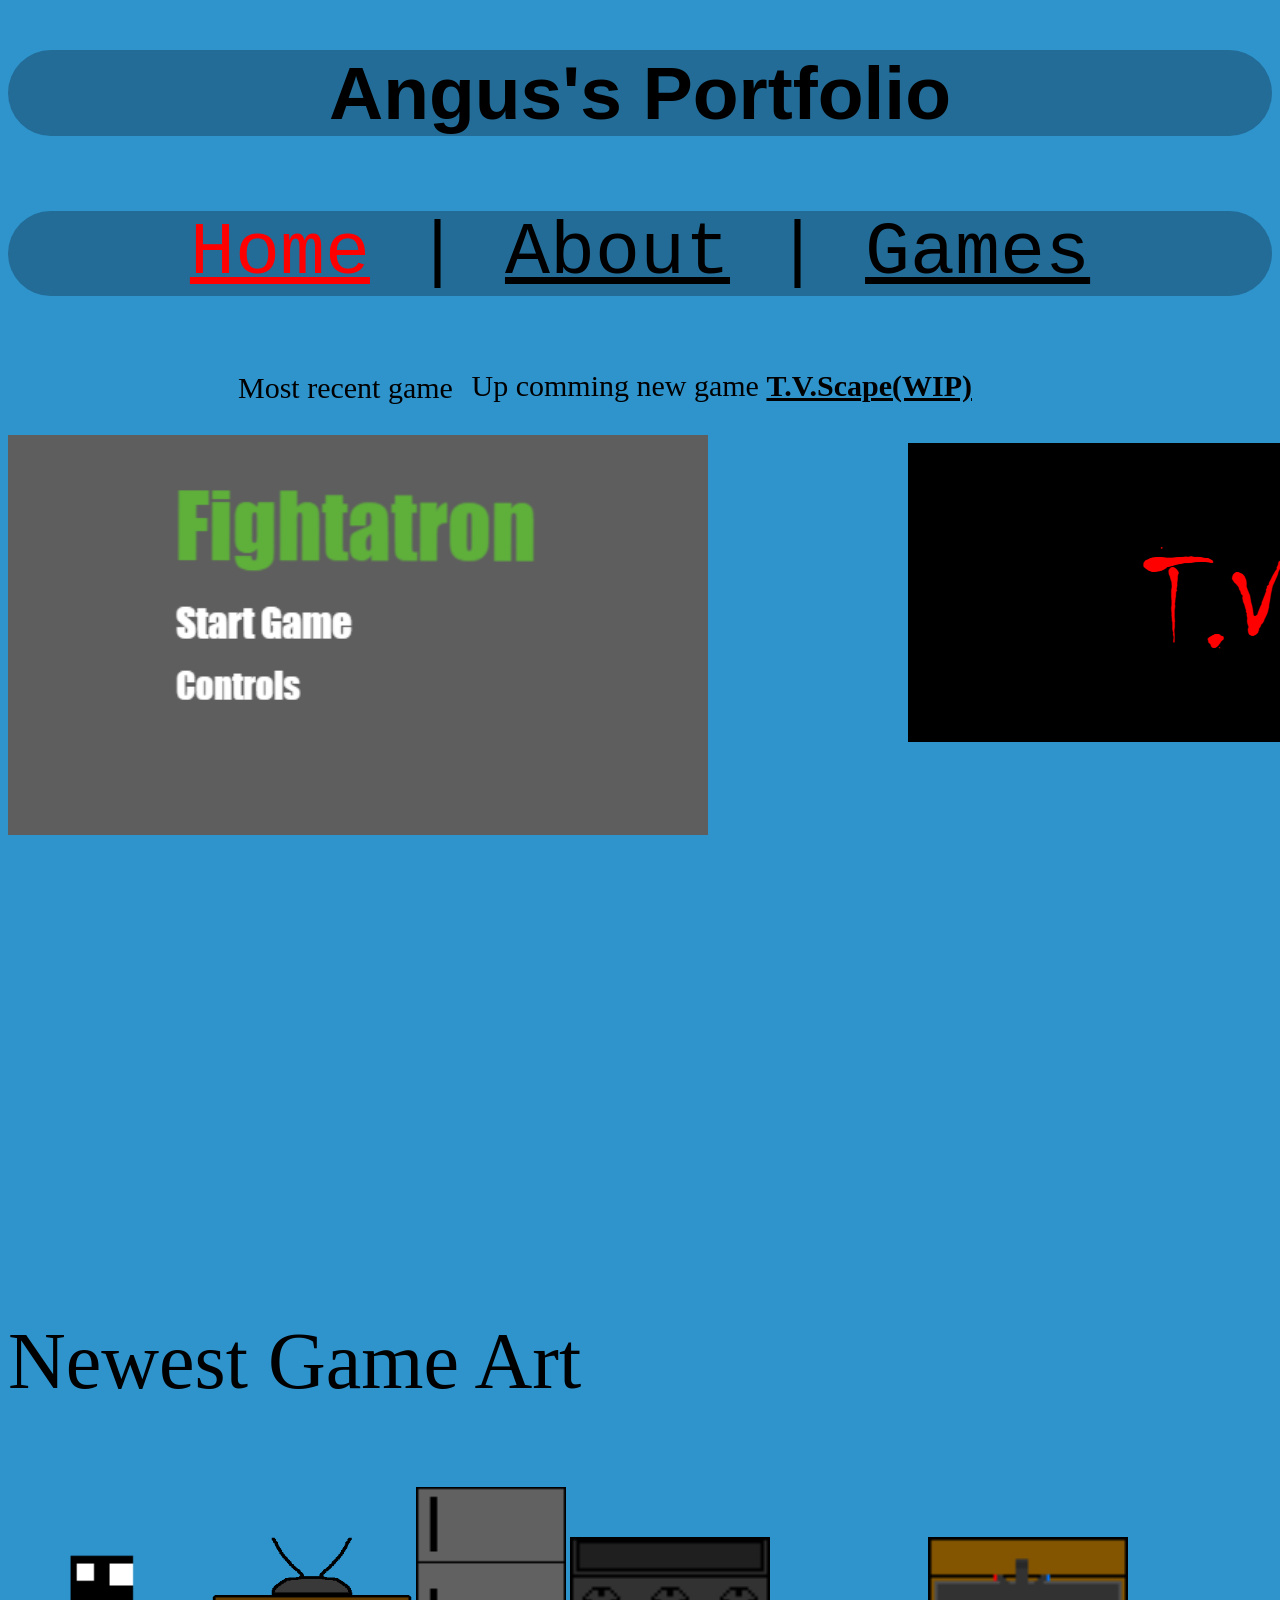
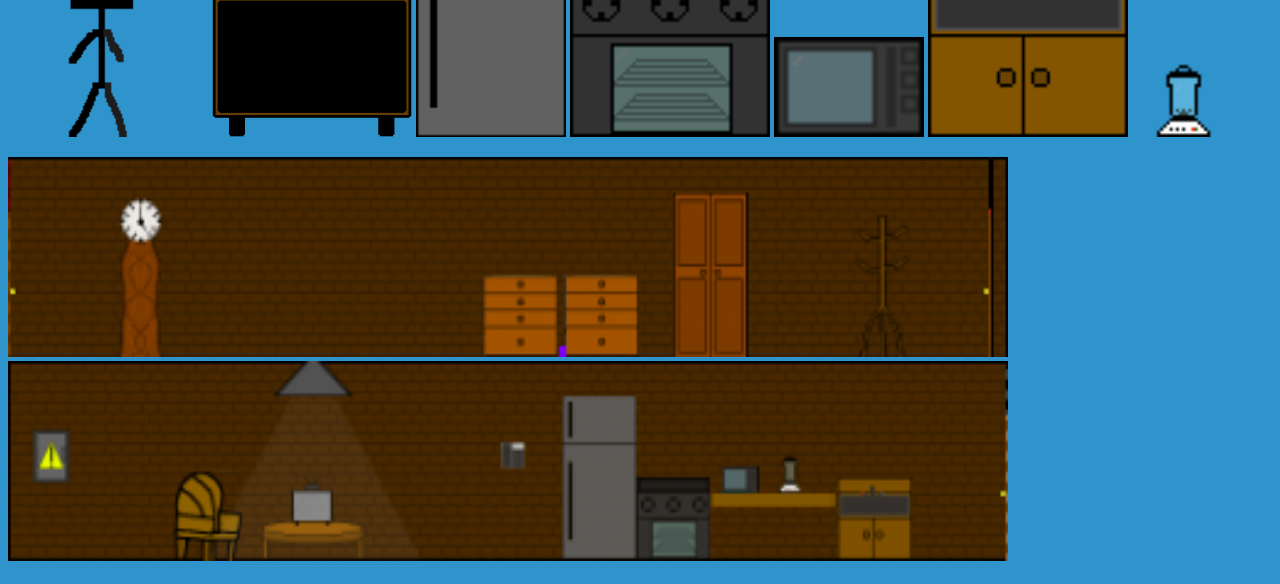
==== index.html @ 3be1fc4b "initial" ====
<!DOCTYPE html>
<html>
<body>
<style>

</style>
<link rel="stylesheet" href="mystyle.css">

<h1>Angus's Portfolio</h1>
<p class="carrot"><a style="color: red;" href="index.html">Home</a> | <a href="About.html">About</a> | <a href="Games.html">Games</a></p>
<p class="onion">Most recent game</p>
<a href="Games.html"><img class="Cookieimg" src="Screenshot 2025-06-12 121546.png" alt="Cookie" height="400px" width="700px"></a>
<p class="next">Up comming new game <b><a href="https://angus-k.itch.io/tvscape">T.V.Scape(WIP)</a></b></p>
<a href="Games.html"><img class="TVimg" src="T.V.Scape.png" alt="TV" style="transform: translate(900px,-490px);"></a>
<p class="next2"></p>
<p class="art">Newest Game Art</p>
<p class="next3"> <img class="Cookienator" src="MichaelBlackWalk.gif" alt="MichaelBlackWalk" height="200px" width="200px"> <img class="Cookienator" src="T.V. Static.png" alt="TV" height="200px" width="200px"> <img class="Garry" src="Fridge.png" alt="Fridge" height="250px" width="150px"> <img class="Girisha" src="Oven (1).png" alt="Oven" height="200px" width="200px"> <img class="Echo" src="Microwave.png" alt="Microwave" height="100px" width="150px"> <img class="Old" src="Sink.png" alt="Sink" height="200px" width="200px"> <img class="Timmy" src="Blender.png" alt="Blender" height="100px" width="100px"> </p>
<p><img class="Locations" src="StartRoom.png" height="200px" width="1000px"> <img class="Locations" src="LivingRoom.png" height="200px" width="1000px"></p>
</body>
</html>
---- mystyle.css ----
h1{
    column-span: all;
    text-align: center;
    font-size: 75px;
    background-color: rgb(34, 108, 151); border-radius: 100px;
    font-family: 'Franklin Gothic Medium', 'Arial Narrow', Arial, sans-serif;
}
.carrot{
font-size: 75px;
text-align: center;
background-color: rgb(34, 108, 151); border-radius: 100px;
font-family: monospace;
}
.onion{
font-size: 30px;
transform: translate(230px, 0px);
}
.puzzle{
    font-size: 30px;
    text-align: center;
transform: translate(50px, -6px);
}
.puzzle2{
    text-align: center;
transform: translate(50px, -55px);
font-size: 30px;
}
.about{
    font-size: 25px;
    outline-style: double; width: 1500px;
}
.stuff{
    text-align: left;
    outline-style: solid; width: 1200px;
}
a{
    color: rgb(0, 0, 0);
}
a:hover{
    color: red
}
a:active{
    color: red
}
body{
    background-color: rgb(47, 147, 204);
}
.block{
    font-size: 25px;
    transform: translate(50px, 60px);
}
.block2{
    transform: translate(100px,0px);
}
.boi{
    size: 1px;
}
image.BBA{
    position: absolute;
}
.next{
    text-align: right;
    font-size: 30px;
    transform: translate(-300px, -500px);
}
.next2{
    text-align: right;
    font-size: 20px;
    transform: translate(-270px, -500px);
}
.art{
    text-align: left;
    font-size: 80px;
}
.DD{
    transform: translate(200px, 170px);
}
.DD2{
    transform: translate(130px, 20px);
}
.Cookie{
    transform: translate(940px, 50px);
}
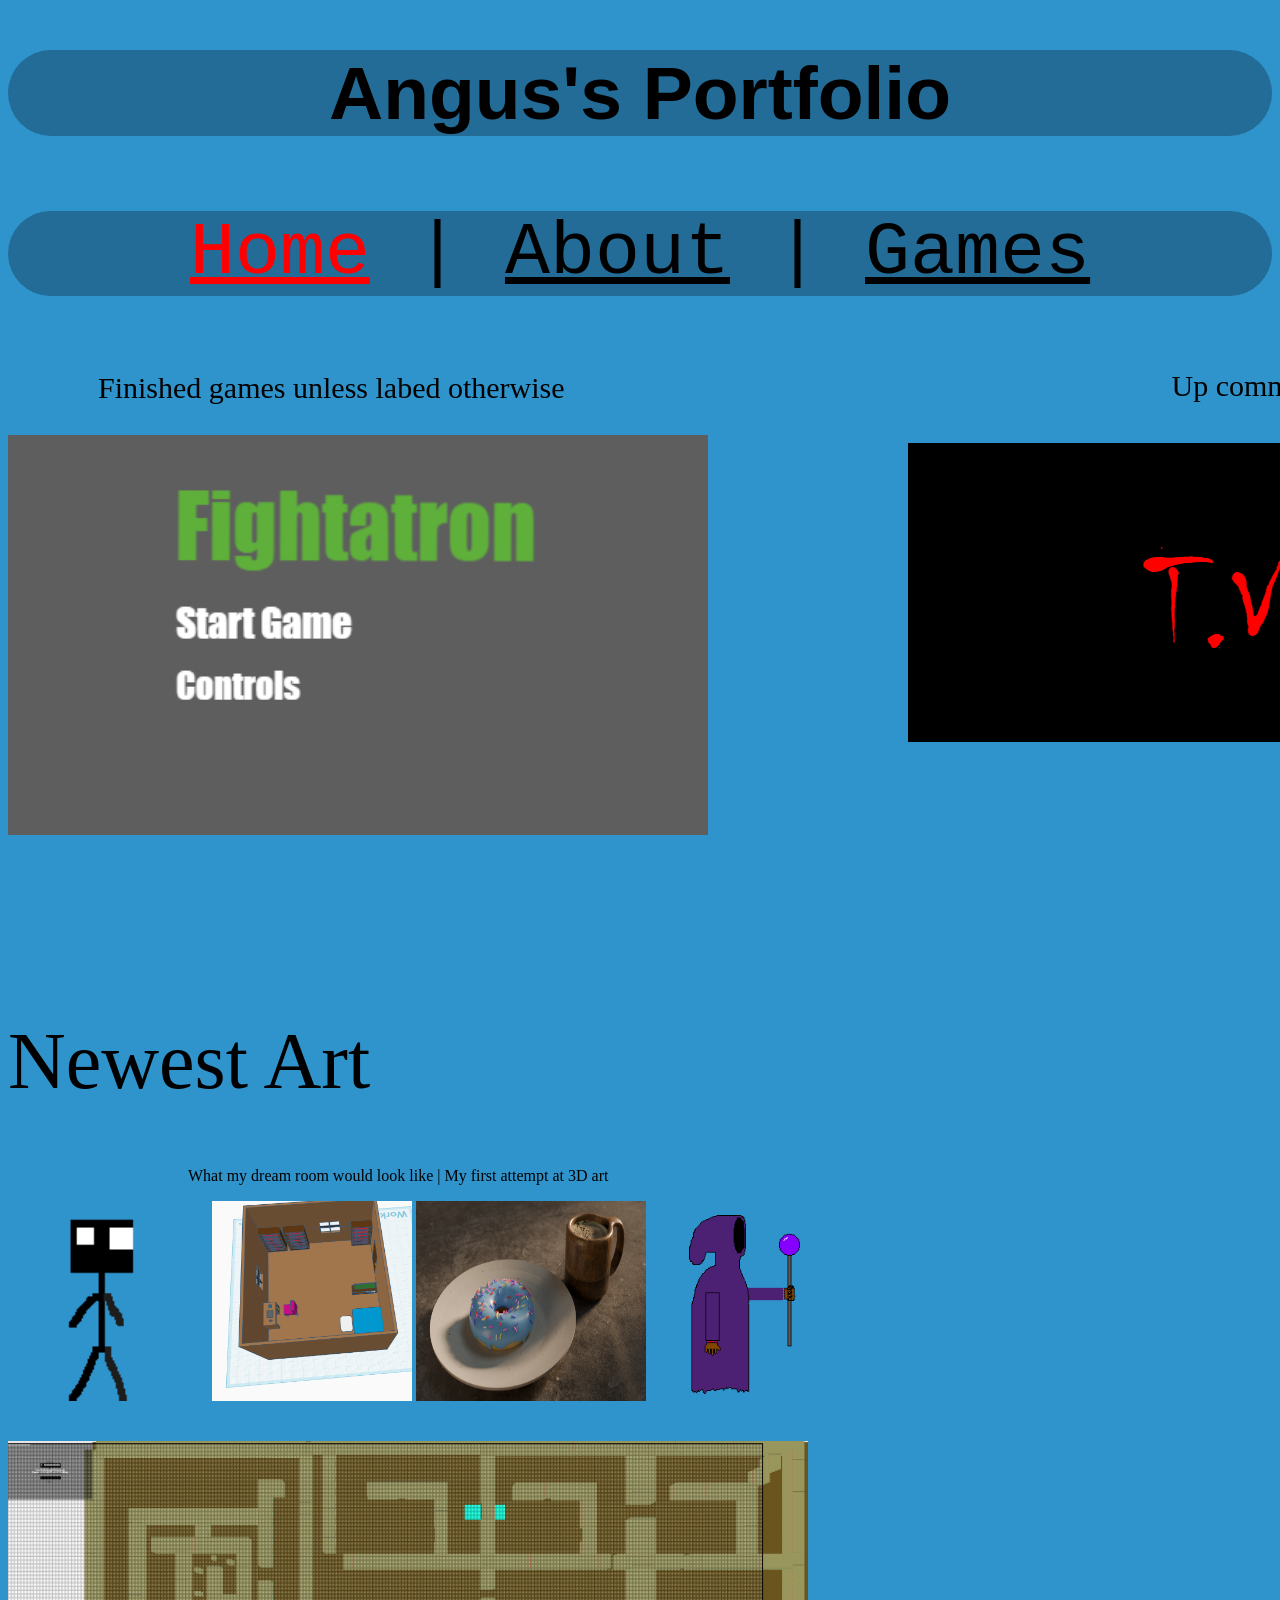
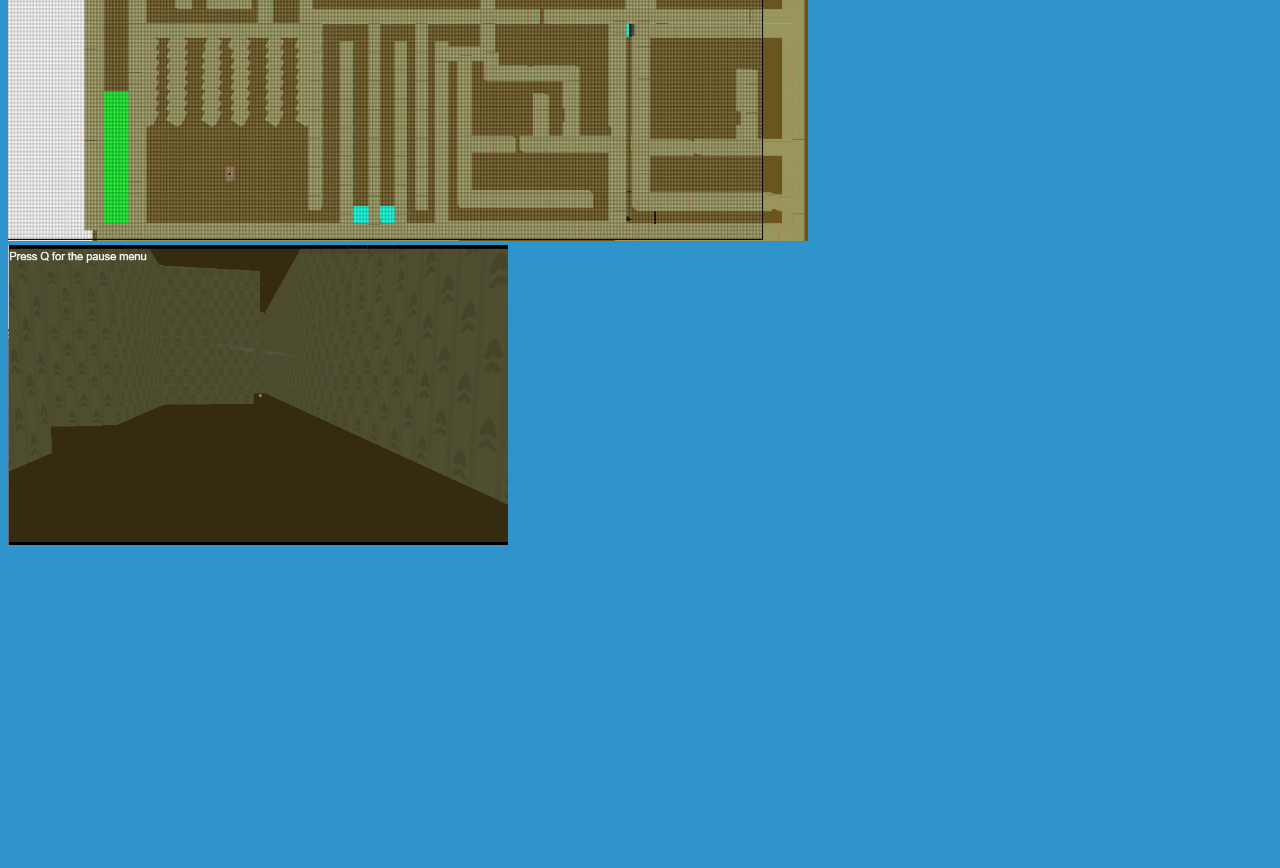
==== commit 5069df23: "fchm" ====
--- a/index.html
+++ b/index.html
@@ -8,13 +8,13 @@
 
 <h1>Angus's Portfolio</h1>
 <p class="carrot"><a style="color: red;" href="index.html">Home</a> | <a href="About.html">About</a> | <a href="Games.html">Games</a></p>
-<p class="onion">Most recent game</p>
+<p class="onion" style="transform: translate(90px, 0px);">Finished games unless labed otherwise</p>
 <a href="Games.html"><img class="Cookieimg" src="Screenshot 2025-06-12 121546.png" alt="Cookie" height="400px" width="700px"></a>
-<p class="next">Up comming new game <b><a href="https://angus-k.itch.io/tvscape">T.V.Scape(WIP)</a></b></p>
+<p class="next" style="transform: translate(400px, -500px);">Up comming new game <b><a href="https://angus-k.itch.io/tvscape">T.V.Scape(WIP)</a></b></p>
 <a href="Games.html"><img class="TVimg" src="T.V.Scape.png" alt="TV" style="transform: translate(900px,-490px);"></a>
 <p class="next2"></p>
-<p class="art">Newest Game Art</p>
-<p class="next3"> <img class="Cookienator" src="MichaelBlackWalk.gif" alt="MichaelBlackWalk" height="200px" width="200px"> <img class="Cookienator" src="T.V. Static.png" alt="TV" height="200px" width="200px"> <img class="Garry" src="Fridge.png" alt="Fridge" height="250px" width="150px"> <img class="Girisha" src="Oven (1).png" alt="Oven" height="200px" width="200px"> <img class="Echo" src="Microwave.png" alt="Microwave" height="100px" width="150px"> <img class="Old" src="Sink.png" alt="Sink" height="200px" width="200px"> <img class="Timmy" src="Blender.png" alt="Blender" height="100px" width="100px"> </p>
-<p><img class="Locations" src="StartRoom.png" height="200px" width="1000px"> <img class="Locations" src="LivingRoom.png" height="200px" width="1000px"></p>
+<p class="art" style="transform: translate(0px, -300px);">Newest Art</p> <p style="transform: translate(180px, -320px);">What my dream room would look like | My first attempt at 3D art</p>
+<p class="next3" style="transform: translate(0px, -320px);"> <img class="Cookienator" src="MichaelBlackWalk.gif" alt="MichaelBlackWalk" height="200px" width="200px"> <img class="Cookienator" src="DreamRoom.png" alt="DreamRoom" height="200px" width="200px"> <img class="Garry" src="Donut.png" alt="Donut" height="200px" width="230px"> <img class="Girisha" src="Necromancer.png" alt="Necromancer" height="200px" width="200px">
+<p style="transform: translate(0px, -300px);"><img class="Locations" src="Backrooms.png" height="400px" width="800px"> <img class="Locations" src="BackroomsFirstPerson.png" height="300px" width="500px"></p>
 </body>
 </html>
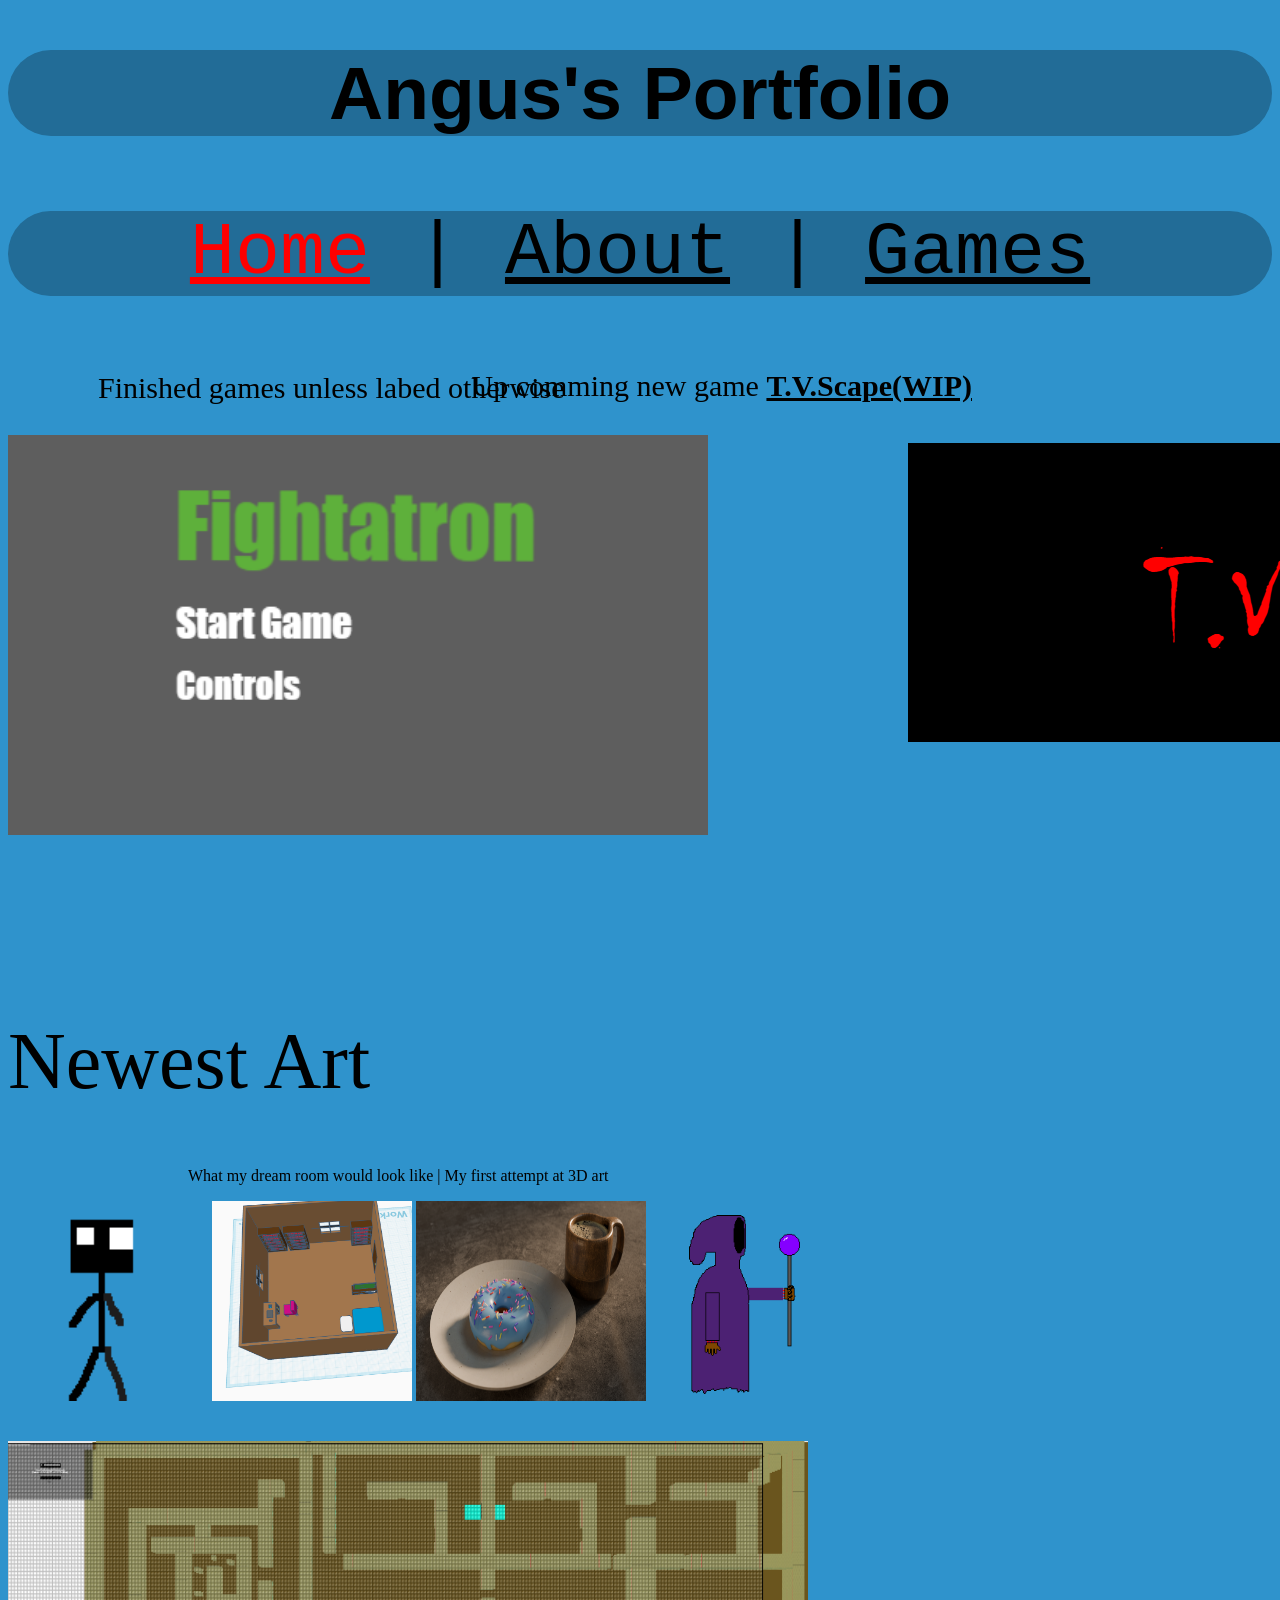
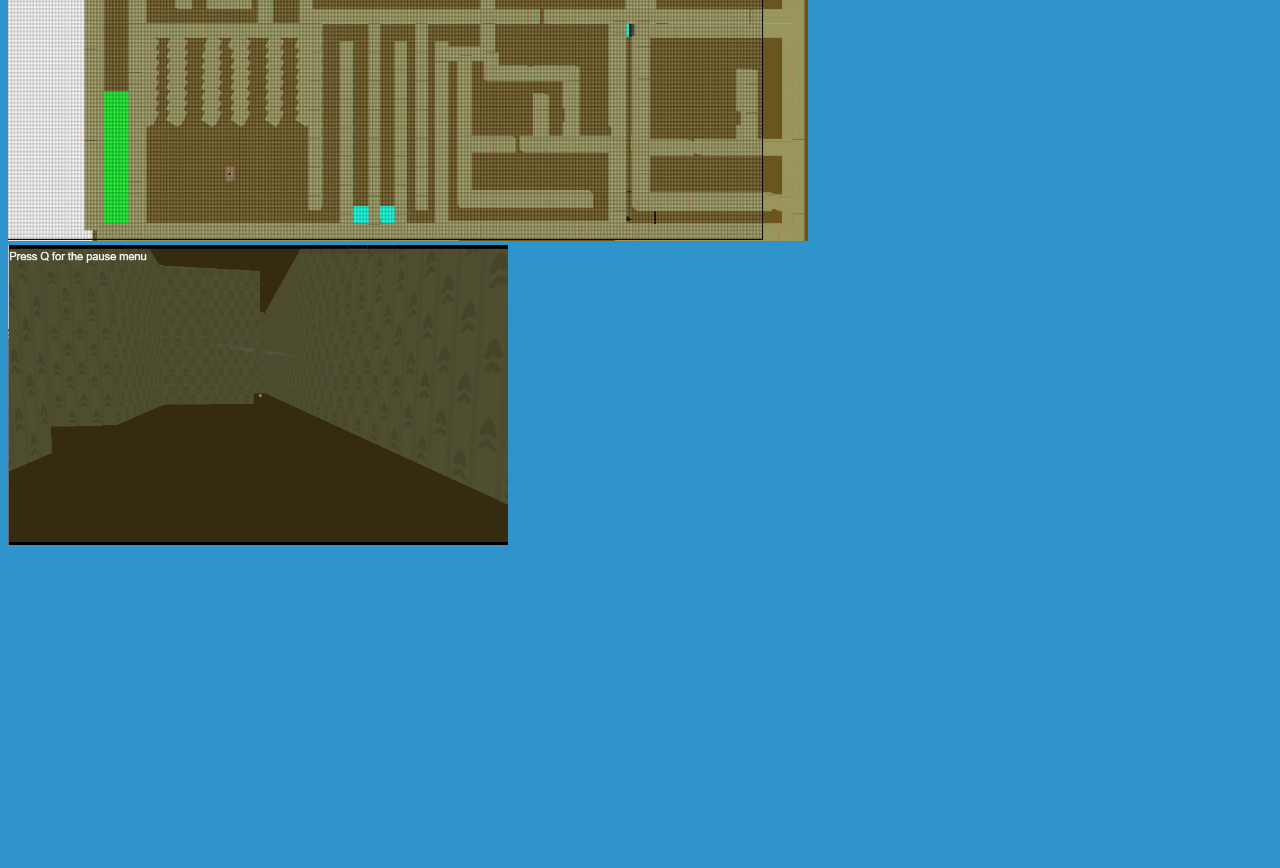
==== commit d86567e0: "Hla jsbka" ====
--- a/index.html
+++ b/index.html
@@ -10,7 +10,7 @@
 <p class="carrot"><a style="color: red;" href="index.html">Home</a> | <a href="About.html">About</a> | <a href="Games.html">Games</a></p>
 <p class="onion" style="transform: translate(90px, 0px);">Finished games unless labed otherwise</p>
 <a href="Games.html"><img class="Cookieimg" src="Screenshot 2025-06-12 121546.png" alt="Cookie" height="400px" width="700px"></a>
-<p class="next" style="transform: translate(400px, -500px);">Up comming new game <b><a href="https://angus-k.itch.io/tvscape">T.V.Scape(WIP)</a></b></p>
+<p class="next" style="transform: translate(-300px, -500px);">Up comming new game <b><a href="https://angus-k.itch.io/tvscape">T.V.Scape(WIP)</a></b></p>
 <a href="Games.html"><img class="TVimg" src="T.V.Scape.png" alt="TV" style="transform: translate(900px,-490px);"></a>
 <p class="next2"></p>
 <p class="art" style="transform: translate(0px, -300px);">Newest Art</p> <p style="transform: translate(180px, -320px);">What my dream room would look like | My first attempt at 3D art</p>
